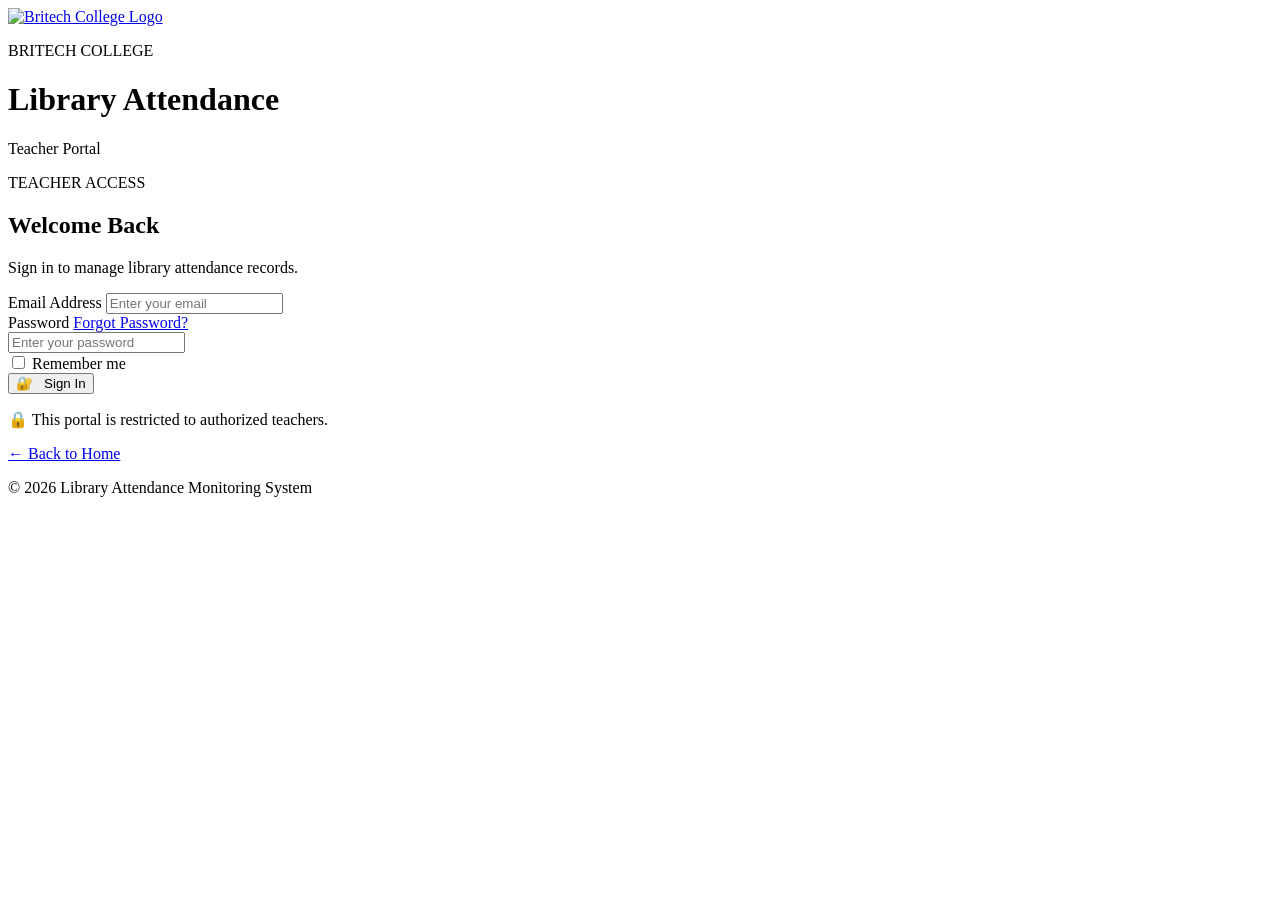
==== auth/sign-in.html @ b91a77a3 "feat: landing page updated" ====
<!doctype html>
<html lang="en">
  <head>
    <meta charset="UTF-8" />
    <meta name="viewport" content="width=device-width, initial-scale=1.0" />

    <title>Teacher Login | Library Attendance</title>

    <link rel="stylesheet" href="../assets/css/style.css" />
  </head>

  <body class="bg-light text-dark">
    <!--  LOGIN PAGE  -->

    <main class="min-h-screen d-flex items-center justify-center px-32 py-20">
      <div class="w-100 max-w-448">
        <!--  LOGO / BRAND  -->

        <div class="text-center mb-8">
          <a href="../index.html" class="d-inline-flex items-center justify-center">
            <img class="h-64 w-64" src="../assets/images/logo/britech-logo.png" alt="Britech College Logo" />
          </a>

          <p class="text-xs font-bold text-primary mt-5">BRITECH COLLEGE</p>

          <h1 class="text-32 font-bold mt-2">Library Attendance</h1>

          <p class="text-sm text-gray mt-2">Teacher Portal</p>
        </div>

        <!--  LOGIN CARD  -->

        <section class="p-8 rounded-2xl border-2 border-dark bg-white shadow-lg">
          <!-- LOGIN HEADER -->

          <div class="mb-6">
            <p class="text-xs font-bold text-primary">TEACHER ACCESS</p>

            <h2 class="text-24 font-bold mt-2">Welcome Back</h2>

            <p class="text-sm text-gray mt-2">Sign in to manage library attendance records.</p>
          </div>

          <!--  LOGIN FORM  -->

          <form action="#" method="post">
            <!-- EMAIL -->

            <div class="mb-5">
              <label for="email" class="d-block text-sm font-bold mb-2"> Email Address </label>

              <input
                id="email"
                name="email"
                type="email"
                placeholder="Enter your email"
                autocomplete="email"
                required
                class="w-100 px-4 py-3 rounded-md border-2 border-dark bg-light text-dark"
              />
            </div>

            <!-- PASSWORD -->

            <div class="mb-5">
              <div class="d-flex items-center justify-between mb-2">
                <label for="password" class="text-sm font-bold"> Password </label>

                <a href="#" class="text-xs font-bold text-primary"> Forgot Password? </a>
              </div>

              <input
                id="password"
                name="password"
                type="password"
                placeholder="Enter your password"
                autocomplete="current-password"
                required
                class="w-100 px-4 py-3 rounded-md border-2 border-dark bg-light text-dark"
              />
            </div>

            <!-- REMEMBER ME -->

            <div class="d-flex items-center gap-2 mb-6">
              <input id="remember" name="remember" type="checkbox" />

              <label for="remember" class="text-sm text-gray"> Remember me </label>
            </div>

            <!-- SIGN IN BUTTON -->

            <button
              type="submit"
              class="w-100 px-5 py-4 rounded-md border-2 border-dark bg-primary text-white font-bold"
            >
              🔐 &nbsp; Sign In
            </button>
          </form>

          <!--  SECURITY NOTICE  -->

          <div class="mt-6 p-4 rounded-md border-2 border-dark bg-light">
            <p class="text-xs text-gray text-center">🔒 This portal is restricted to authorized teachers.</p>
          </div>
        </section>

        <!--  BACK TO HOME  -->

        <div class="text-center mt-6">
          <a href="../index.html" class="text-sm font-bold text-dark"> ← Back to Home </a>
        </div>

        <!--  FOOTER  -->

        <p class="text-xs text-gray text-center mt-8">© 2026 Library Attendance Monitoring System</p>
      </div>
    </main>
  </body>
</html>
---- assets/css/style.css ----
@import url("./base/reset.css");
@import url("./base/theme.css");
@import url("./base/text.css");
@import url("./base/display.css");
@import url("./base/flex.css");
@import url("./base/gap.css");
@import url("./base/padding.css");
@import url("./base/margin.css");
@import url("./base/border.css");
@import url("./base/width.css");
@import url("./base/height.css");
@import url("./base/colors.css");
@import url("./base/shadow.css");
@import url("./base/opacity.css");
@import url("./base/overflow.css");
@import url("./base/position.css");
@import url("./base/radius.css");
@import url("./base/z-index.css");
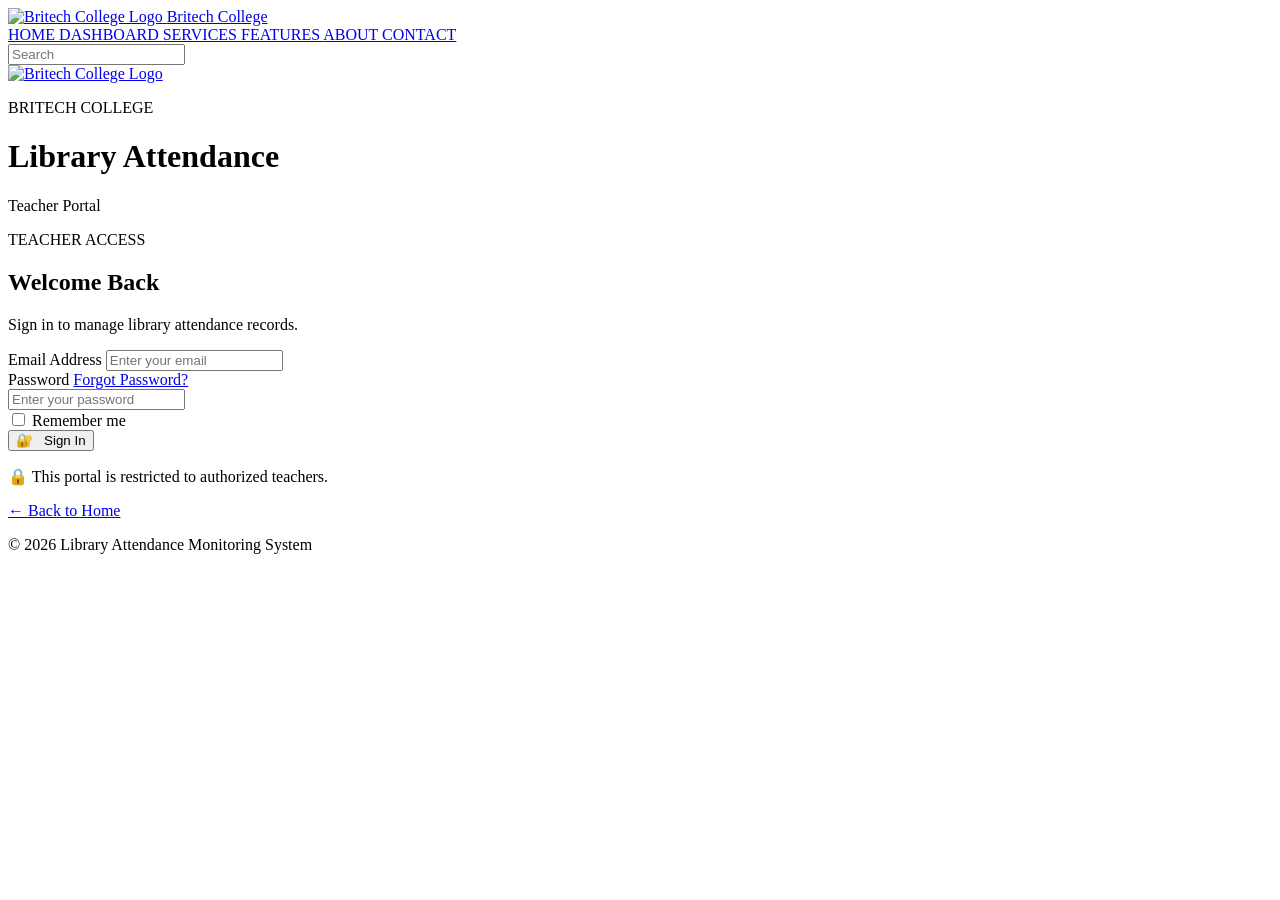
==== commit 4a47933c: "feat: dashboard updated" ====
--- a/auth/sign-in.html
+++ b/auth/sign-in.html
@@ -11,6 +11,35 @@
 
   <body class="bg-light text-dark">
     <!--  LOGIN PAGE  -->
+
+    <!-- NAVIGATION -->
+    <header class="bg-dark border-b border-dark position-fixed w-100">
+      <nav class="d-flex items-center justify-between px-10 py-3">
+        <!-- BRAND -->
+        <a href="../index.html #home" class="d-flex items-center gap-3 text-white font-bold text-lg">
+          <img class="h-25 w-25" src="../assets/images/logo/britech-logo.png" alt="Britech College Logo" />
+          <span class="text-white"> Britech College </span>
+        </a>
+        <!-- NAVIGATION LINKS -->
+        <div class="d-flex items-center gap-2">
+          <a href="../index.html #home" class="px-3 py-2 text-white font-bold"> HOME </a>
+          <a href="../index.html #dashboard" class="px-3 py-2 text-white font-bold"> DASHBOARD </a>
+          <a href="../index.html #services" class="px-3 py-2 text-white font-bold"> SERVICES </a>
+          <a href="../index.html #features" class="px-3 py-2 text-white font-bold"> FEATURES </a>
+          <a href="../index.html #about" class="px-3 py-2 text-white font-bold"> ABOUT </a>
+          <a href="../index.html #contact" class="px-3 py-2 text-white font-bold"> CONTACT </a>
+        </div>
+        <!-- SIMPLE SEARCH -->
+        <div class="d-flex items-center gap-2">
+          <input
+            type="search"
+            class="px-3 py-2 rounded-md border border-white bg-white text-dark"
+            placeholder="Search"
+            aria-label="Search"
+          />
+        </div>
+      </nav>
+    </header>
 
     <main class="min-h-screen d-flex items-center justify-center px-32 py-20">
       <div class="w-100 max-w-448">
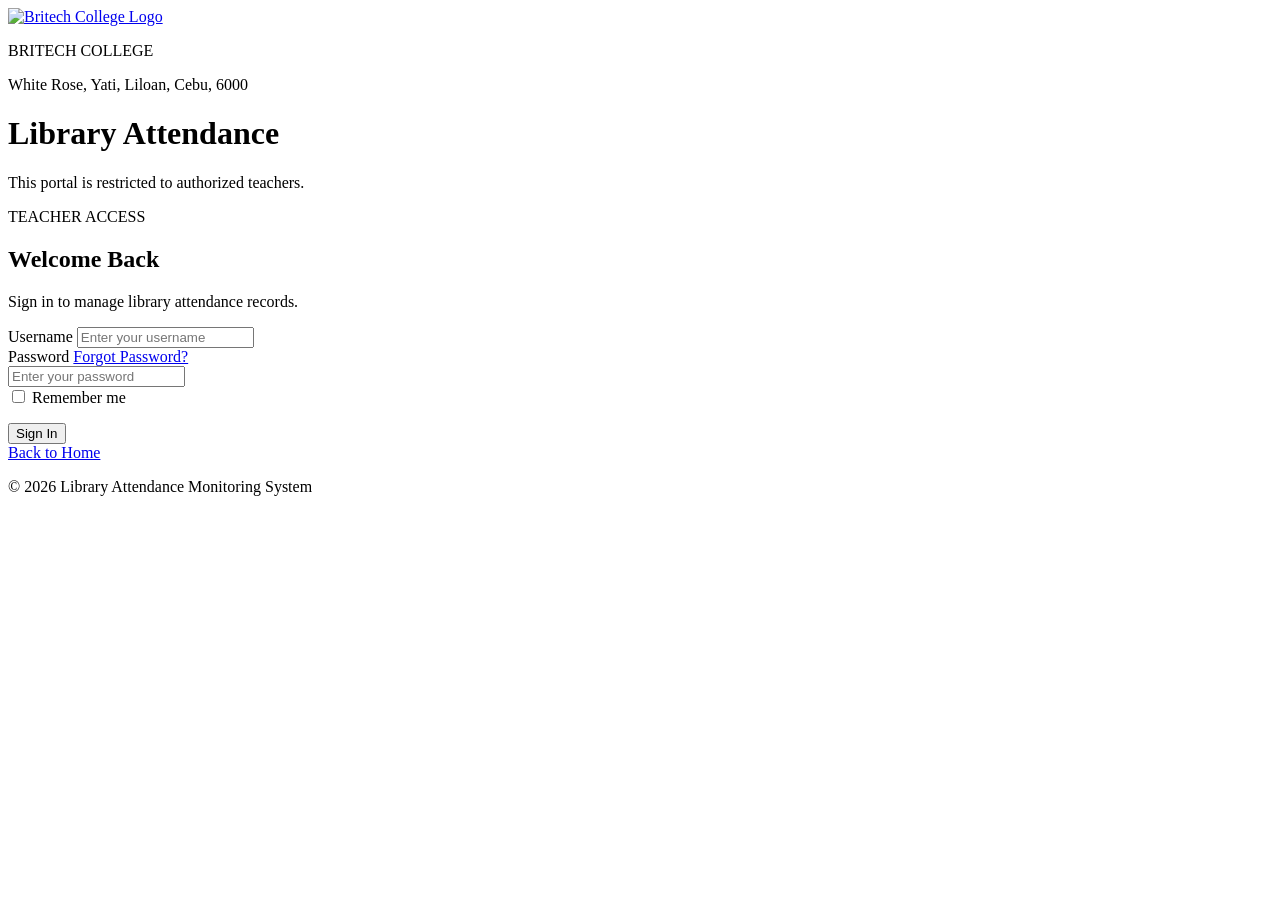
==== commit 50f02791: "feat: sign-in.js created" ====
--- a/auth/sign-in.html
+++ b/auth/sign-in.html
@@ -7,143 +7,101 @@
     <title>Teacher Login | Library Attendance</title>
 
     <link rel="stylesheet" href="../assets/css/style.css" />
+    <link rel="stylesheet" href="../assets/css/pages/sign-in.css" />
   </head>
 
   <body class="bg-light text-dark">
-    <!--  LOGIN PAGE  -->
-
-    <!-- NAVIGATION -->
-    <header class="bg-dark border-b border-dark position-fixed w-100">
-      <nav class="d-flex items-center justify-between px-10 py-3">
-        <!-- BRAND -->
-        <a href="../index.html #home" class="d-flex items-center gap-3 text-white font-bold text-lg">
-          <img class="h-25 w-25" src="../assets/images/logo/britech-logo.png" alt="Britech College Logo" />
-          <span class="text-white"> Britech College </span>
-        </a>
-        <!-- NAVIGATION LINKS -->
-        <div class="d-flex items-center gap-2">
-          <a href="../index.html #home" class="px-3 py-2 text-white font-bold"> HOME </a>
-          <a href="../index.html #dashboard" class="px-3 py-2 text-white font-bold"> DASHBOARD </a>
-          <a href="../index.html #services" class="px-3 py-2 text-white font-bold"> SERVICES </a>
-          <a href="../index.html #features" class="px-3 py-2 text-white font-bold"> FEATURES </a>
-          <a href="../index.html #about" class="px-3 py-2 text-white font-bold"> ABOUT </a>
-          <a href="../index.html #contact" class="px-3 py-2 text-white font-bold"> CONTACT </a>
-        </div>
-        <!-- SIMPLE SEARCH -->
-        <div class="d-flex items-center gap-2">
-          <input
-            type="search"
-            class="px-3 py-2 rounded-md border border-white bg-white text-dark"
-            placeholder="Search"
-            aria-label="Search"
-          />
-        </div>
-      </nav>
-    </header>
-
-    <main class="min-h-screen d-flex items-center justify-center px-32 py-20">
-      <div class="w-100 max-w-448">
+    <main class="h-100 d-flex flex-column items-center justify-center border gap-10">
+      <div class="w-1/3">
         <!--  LOGO / BRAND  -->
 
-        <div class="text-center mb-8">
+        <div class="text-center mt-8 mb-8">
           <a href="../index.html" class="d-inline-flex items-center justify-center">
-            <img class="h-64 w-64" src="../assets/images/logo/britech-logo.png" alt="Britech College Logo" />
+            <img class="w-64 h-auto" src="../assets/images/logo/britech-logo.png" alt="Britech College Logo" />
           </a>
 
-          <p class="text-xs font-bold text-primary mt-5">BRITECH COLLEGE</p>
-
+          <p class="text-xs font-bold text-primary mt-2">BRITECH COLLEGE</p>
+          <p class="mt-2 text-sm text-gray">White Rose, Yati, Liloan, Cebu, 6000</p>
           <h1 class="text-32 font-bold mt-2">Library Attendance</h1>
-
-          <p class="text-sm text-gray mt-2">Teacher Portal</p>
         </div>
 
         <!--  LOGIN CARD  -->
-
-        <section class="p-8 rounded-2xl border-2 border-dark bg-white shadow-lg">
+        <section class="rounded-2xl border-2 border-dark bg-white shadow-lg overflow-hidden">
+          <!--  SECURITY NOTICE  -->
+          <div class="p-4 border-dark bg-light">
+            <p class="text-xs text-warning font-bold">
+              <span class="mr-2 fa-solid fa-triangle-exclamation"></span>This portal is restricted to authorized
+              teachers.
+            </p>
+          </div>
           <!-- LOGIN HEADER -->
-
-          <div class="mb-6">
+          <div class="px-8 pt-8 mb-6">
             <p class="text-xs font-bold text-primary">TEACHER ACCESS</p>
-
             <h2 class="text-24 font-bold mt-2">Welcome Back</h2>
-
             <p class="text-sm text-gray mt-2">Sign in to manage library attendance records.</p>
           </div>
 
           <!--  LOGIN FORM  -->
-
-          <form action="#" method="post">
-            <!-- EMAIL -->
-
+          <form class="mb-3 px-8" action="#" method="post" id="sign-in-form">
             <div class="mb-5">
-              <label for="email" class="d-block text-sm font-bold mb-2"> Email Address </label>
-
+              <label for="username" class="label">Username</label>
               <input
-                id="email"
-                name="email"
-                type="email"
-                placeholder="Enter your email"
-                autocomplete="email"
+                class="mt-2 input"
+                type="text"
+                name="username"
+                id="username"
+                placeholder="Enter your username"
                 required
-                class="w-100 px-4 py-3 rounded-md border-2 border-dark bg-light text-dark"
               />
             </div>
 
             <!-- PASSWORD -->
-
             <div class="mb-5">
               <div class="d-flex items-center justify-between mb-2">
-                <label for="password" class="text-sm font-bold"> Password </label>
-
-                <a href="#" class="text-xs font-bold text-primary"> Forgot Password? </a>
+                <label class="label" for="password">Password</label>
+                <a href="#" class="btn-link">Forgot Password?</a>
               </div>
 
               <input
+                class="input"
+                type="password"
+                name="password"
                 id="password"
-                name="password"
-                type="password"
                 placeholder="Enter your password"
-                autocomplete="current-password"
                 required
-                class="w-100 px-4 py-3 rounded-md border-2 border-dark bg-light text-dark"
               />
             </div>
 
             <!-- REMEMBER ME -->
-
-            <div class="d-flex items-center gap-2 mb-6">
-              <input id="remember" name="remember" type="checkbox" />
+            <div class="d-flex items-center gap-2 mb-5">
+              <input class="checkbox" id="remember" name="remember" type="checkbox" />
 
               <label for="remember" class="text-sm text-gray"> Remember me </label>
             </div>
 
+            <!-- ERROR -->
+            <p id="error-message" role="alert"></p>
+
             <!-- SIGN IN BUTTON -->
-
-            <button
-              type="submit"
-              class="w-100 px-5 py-4 rounded-md border-2 border-dark bg-primary text-white font-bold"
-            >
-              🔐 &nbsp; Sign In
-            </button>
+            <div class="w-100">
+              <!-- Comment or uncomment this code when using exact button -->
+              <button class="w-100 btn-primary btn-sign-in" type="submit" id="sign-in-button">Sign In</button>
+            </div>
           </form>
 
-          <!--  SECURITY NOTICE  -->
-
-          <div class="mt-6 p-4 rounded-md border-2 border-dark bg-light">
-            <p class="text-xs text-gray text-center">🔒 This portal is restricted to authorized teachers.</p>
+          <!--  BACK TO HOME  -->
+          <div class="mx-8 mb-4">
+            <a href="../index.html" class="w-100 btn-ghost"
+              ><span class="fa-solid fa-arrow-left"></span> Back to Home</a
+            >
           </div>
         </section>
 
-        <!--  BACK TO HOME  -->
+        <!--  FOOTER  -->
+      </div>
+      <p class="text-xs text-gray text-center">© 2026 Library Attendance Monitoring System</p>
+    </main>
 
-        <div class="text-center mt-6">
-          <a href="../index.html" class="text-sm font-bold text-dark"> ← Back to Home </a>
-        </div>
-
-        <!--  FOOTER  -->
-
-        <p class="text-xs text-gray text-center mt-8">© 2026 Library Attendance Monitoring System</p>
-      </div>
-    </main>
+    <script type="module" src="../assets/js/pages/sign-in.js"></script>
   </body>
 </html>
